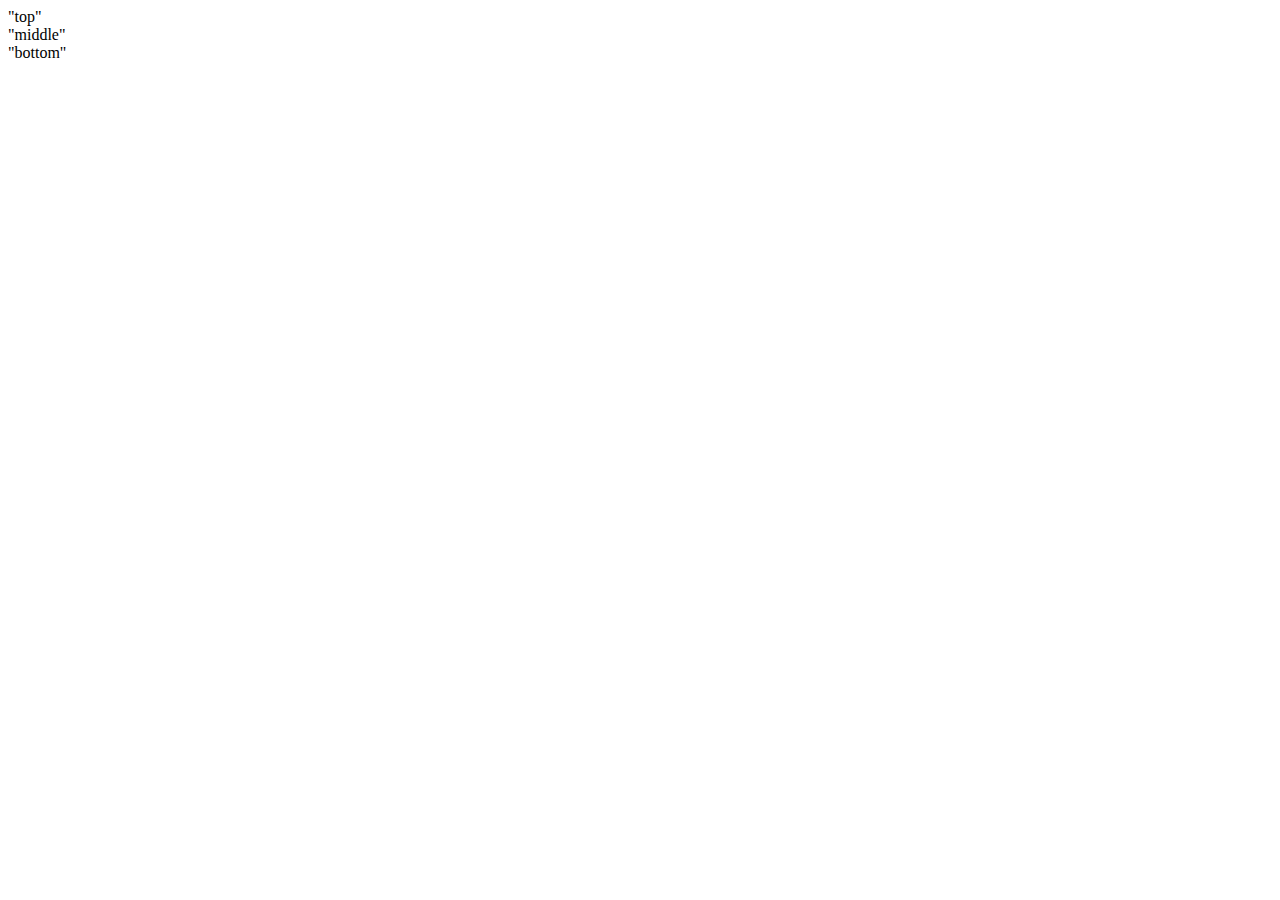
==== flags.html @ 6f7f2021 "flags" ====
<!DOCTYPE html>
<html lang="en">
<head>
    <meta charset="UTF-8">
    <meta http-equiv="X-UA-Compatible" content="IE=edge">
    <meta name="viewport" content="width=device-width, initial-scale=1.0">
    <title>Flags</title>
    <link rel="stylesheet" href="style.css">
</head>
<body>
    <main class="flex-container">
    <div> "top"</div>
    <div> "middle"</div>
    <div> "bottom"</div>

    
</body>
</html>
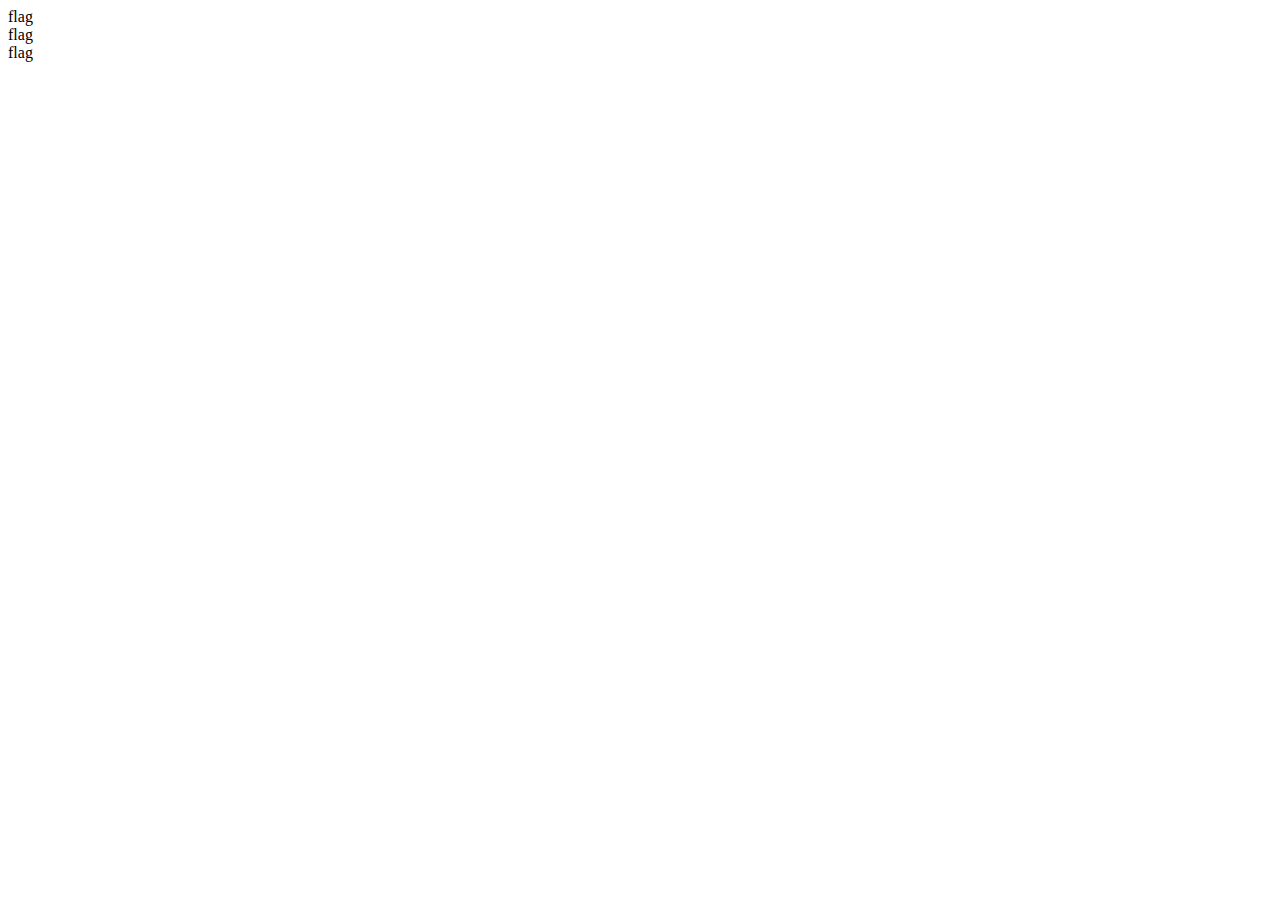
==== commit ed82e29f: "added class" ====
--- a/flags.html
+++ b/flags.html
@@ -8,10 +8,10 @@
     <link rel="stylesheet" href="style.css">
 </head>
 <body>
-    <main class="flex-container">
-    <div> "top"</div>
-    <div> "middle"</div>
-    <div> "bottom"</div>
+    
+    <div class="top">flag</div>
+    <div class="middle">flag</div>
+    <div class="bottom">flag</div>
 
     
 </body>
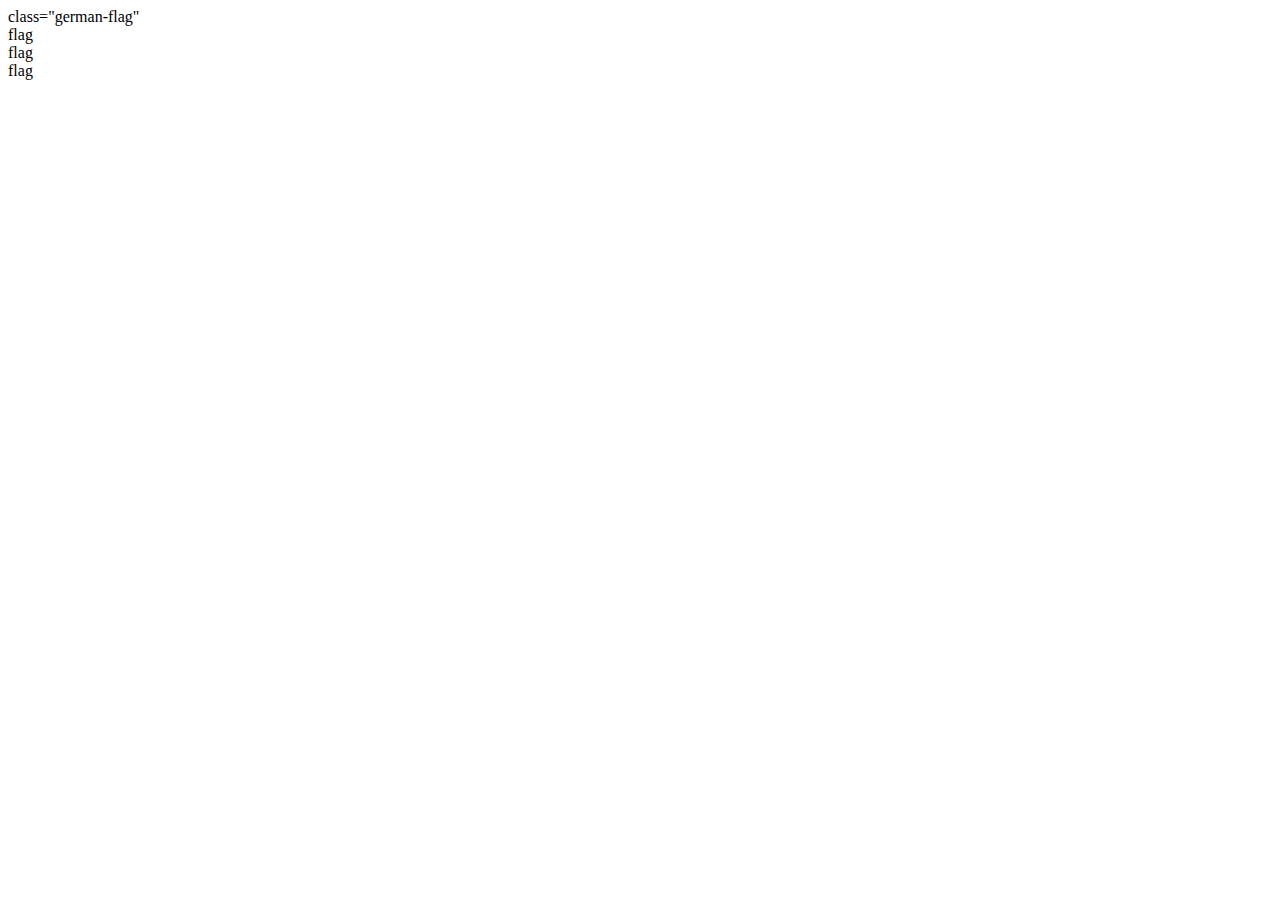
==== commit 8d1b3aef: "add class german-flag" ====
--- a/flags.html
+++ b/flags.html
@@ -8,11 +8,11 @@
     <link rel="stylesheet" href="style.css">
 </head>
 <body>
-    
-    <div class="top">flag</div>
-    <div class="middle">flag</div>
-    <div class="bottom">flag</div>
-
+    <div> class="german-flag"
+      <div class="top">flag</div>
+      <div class="middle">flag</div>
+      <div class="bottom">flag</div>
+    </div>
     
 </body>
 </html>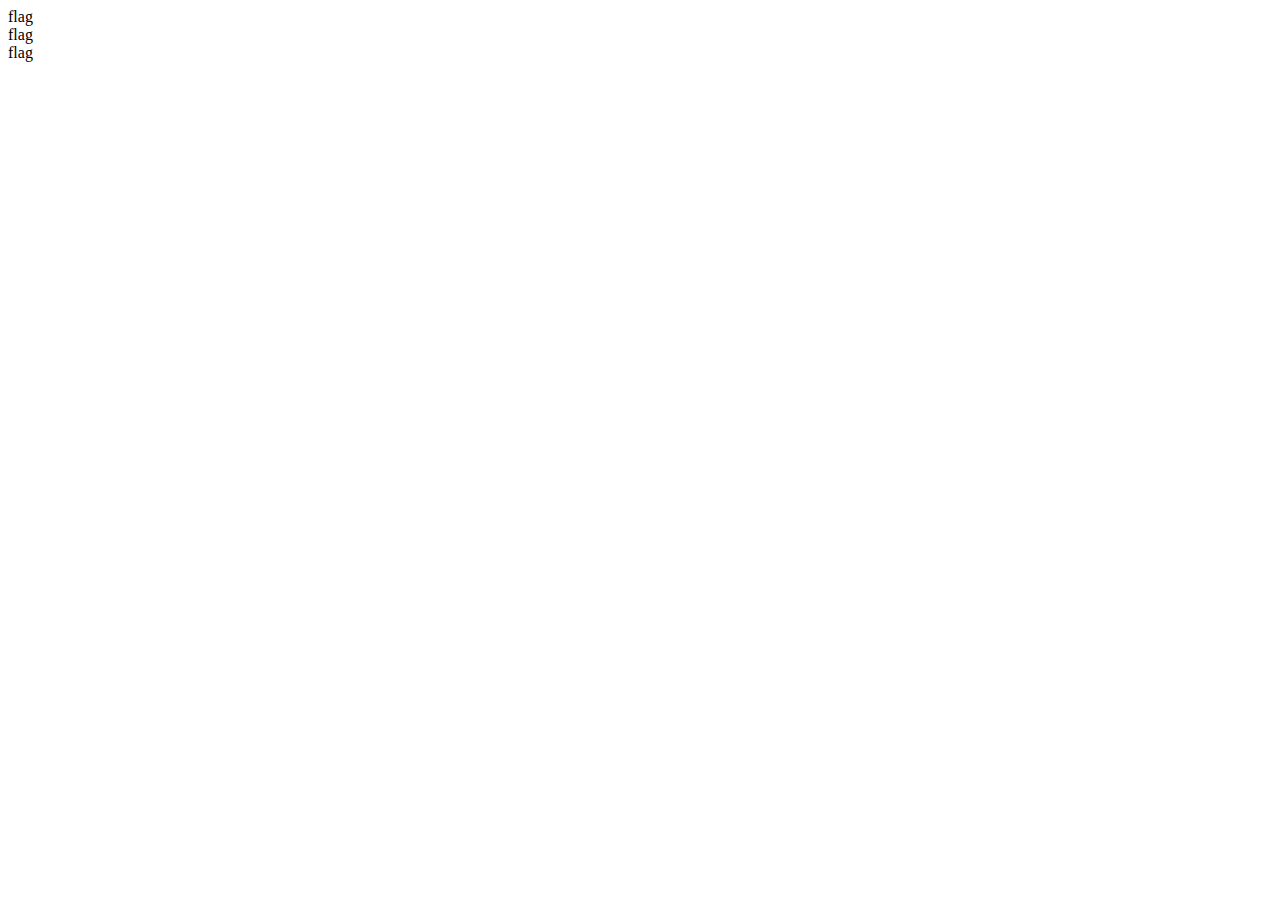
==== commit 0cf516a1: "close div" ====
--- a/flags.html
+++ b/flags.html
@@ -8,7 +8,7 @@
     <link rel="stylesheet" href="style.css">
 </head>
 <body>
-    <div> class="german-flag"
+    <div class="german-flag">
       <div class="top">flag</div>
       <div class="middle">flag</div>
       <div class="bottom">flag</div>
